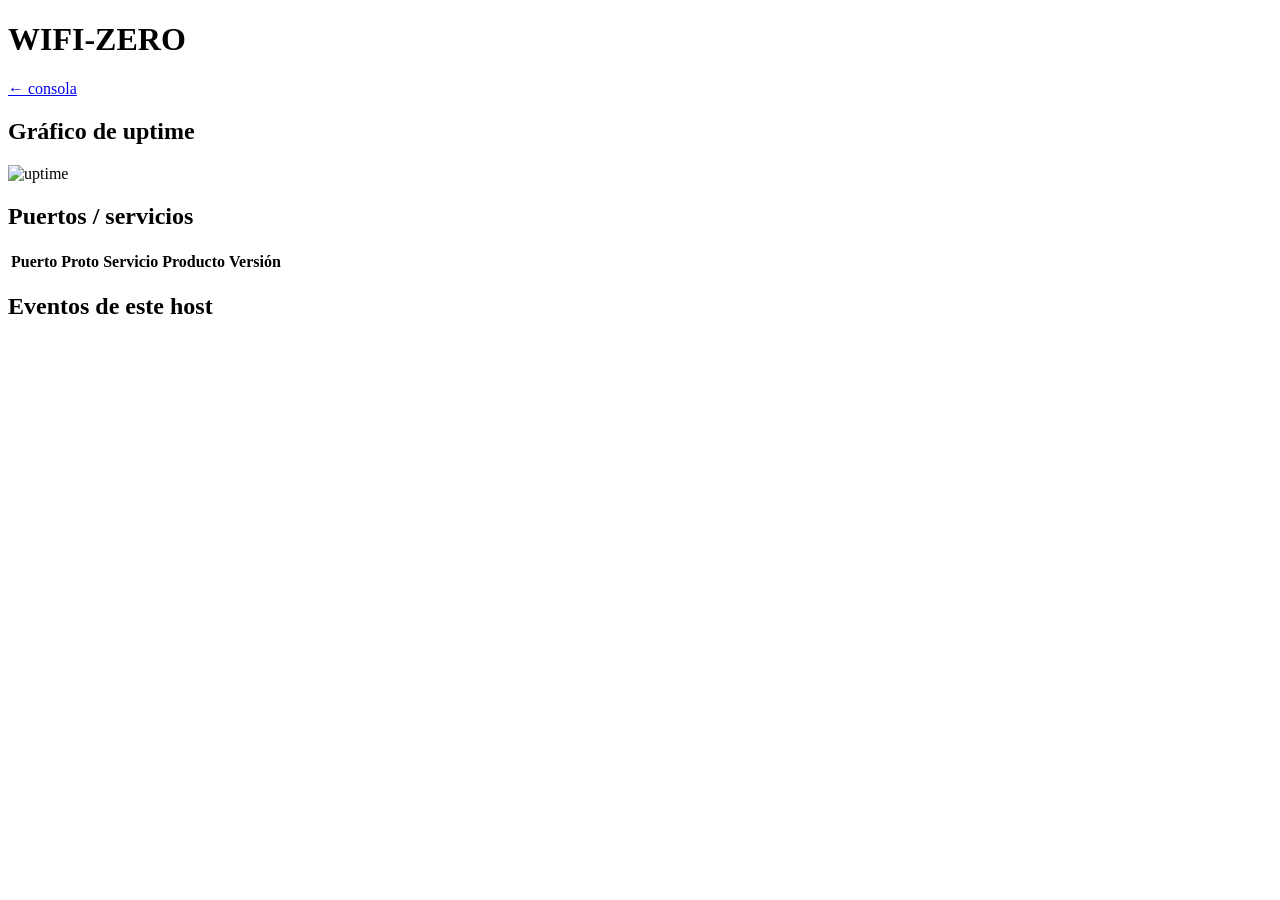
==== panel/host.html @ ed042d72 "v2: wifi-zero profesional — F0-F6 (config/migraciones/tests, reglas+scoring, nmap-sV, panel con auth" ====
<!DOCTYPE html>
<html lang="es">
<head>
<meta charset="utf-8">
<meta name="viewport" content="width=device-width, initial-scale=1">
<title>wifi-zero · host</title>
<link rel="stylesheet" href="/style.css">
</head>
<body>
<header>
  <h1>WIFI-ZERO</h1>
  <span class="sub"><a href="/">← consola</a></span>
  <span class="spacer"></span>
</header>
<main>
  <div id="hostCard"></div>
  <h2>Gráfico de uptime</h2>
  <img id="upt" alt="uptime" style="width:100%;max-width:760px">
  <h2>Puertos / servicios</h2>
  <table id="tPorts"><thead><tr><th>Puerto</th><th>Proto</th><th>Servicio</th><th>Producto</th><th>Versión</th></tr></thead><tbody></tbody></table>
  <h2>Eventos de este host</h2>
  <ul class="ev-log" id="events"></ul>
</main>
<script>
const $ = (s) => document.querySelector(s);
const token = () => localStorage.getItem("wz_token") || "";
async function getJSON(url) {
  const r = await fetch(url, { headers: token() ? { Authorization: "Bearer " + token() } : {} });
  if (r.status === 401) { location.href = "/login"; throw new Error("401"); }
  return r.json();
}
function esc(s){const d=document.createElement("div");d.textContent=s??"";return d.innerHTML;}

(async function () {
  const ip = new URLSearchParams(location.search).get("ip");
  if (!ip) return;
  const h = await getJSON("/api/hosts/" + encodeURIComponent(ip));
  if (!h) { return; }
  $("#hostCard").innerHTML = `
    <div class="card">
      <div class="n">${h.ip}</div>
      <div class="l">MAC ${h.mac || "—"} · ${esc(h.vendor) || "?"} ·
        ${h.state ? "online" : "offline"} · ${esc(h.os || "OS ?")}</div>
    </div>`;
  $("#upt").src = "/chart/uptime.svg?ip=" + encodeURIComponent(ip) + "&token=" + encodeURIComponent(token());
  $("#tPorts tbody").innerHTML = (h.ports || []).map((p) => `<tr>
    <td>${p.port}</td><td>${p.proto}</td><td>${esc(p.service) || "?"}</td>
    <td>${esc(p.product) || "—"}</td><td>${esc(p.version) || "—"}</td></tr>`).join("") ||
    '<tr><td colspan=5 class="muted">sin puertos abiertos visibles</td></tr>';
  $("#events").innerHTML = (h.events || []).slice(-30)
    .map((e) => `<li><span class="ts">${new Date(e.ts*1000).toTimeString().slice(0,8)}</span>
      <span class="sev ${e.level}">${e.level.toUpperCase()}</span>&nbsp;${esc(e.message)}</li>`).join("") ||
    '<li class="muted">sin eventos</li>';
})();
</script>
</body>
</html>
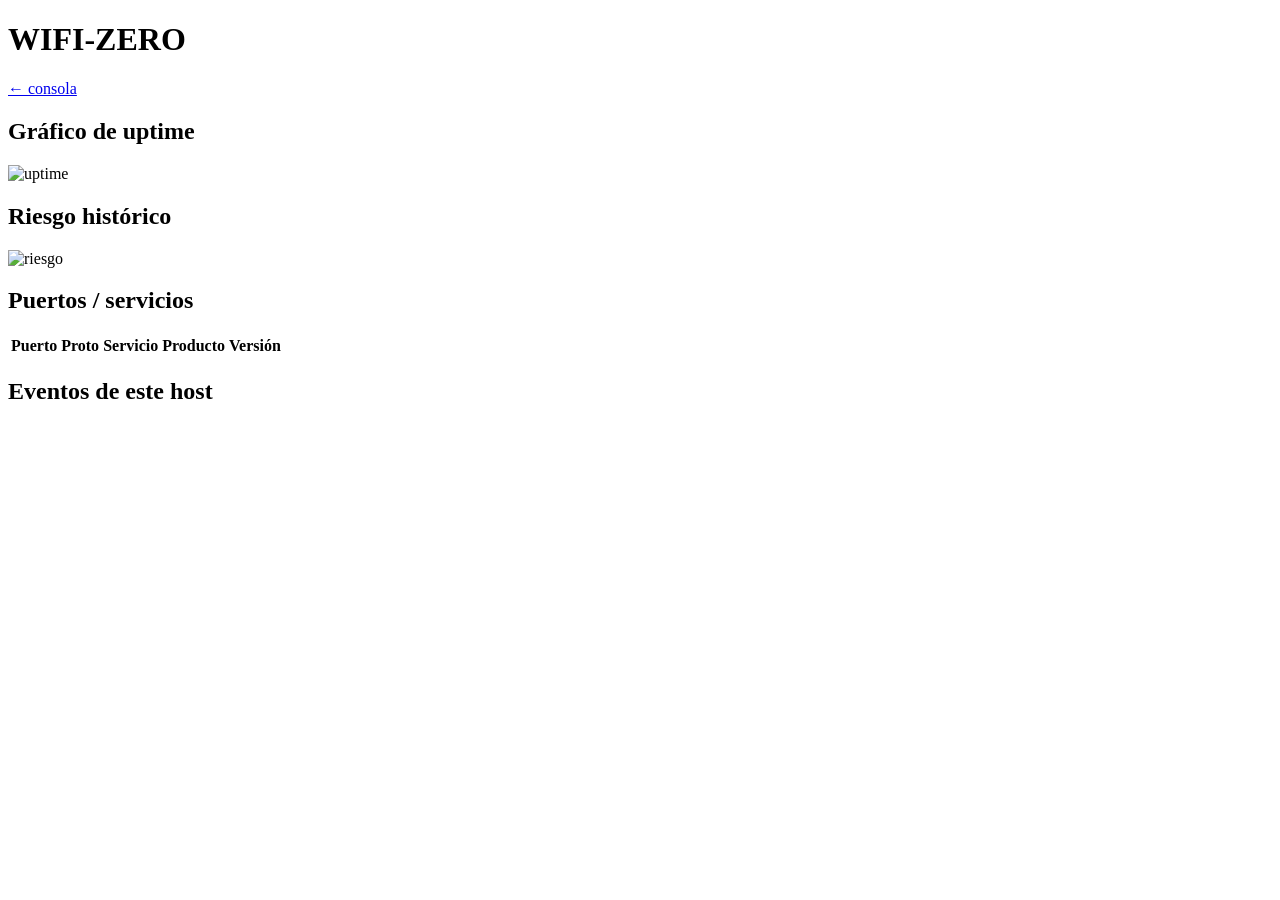
==== commit a0c77241: "feat(panel): whitelist, riesgo por AP, histórico y seguridad web API (core/server.py): - /api/whitel" ====
--- a/panel/host.html
+++ b/panel/host.html
@@ -16,6 +16,8 @@
   <div id="hostCard"></div>
   <h2>Gráfico de uptime</h2>
   <img id="upt" alt="uptime" style="width:100%;max-width:760px">
+  <h2>Riesgo histórico</h2>
+  <img id="riskImg" alt="riesgo" style="width:100%;max-width:760px">
   <h2>Puertos / servicios</h2>
   <table id="tPorts"><thead><tr><th>Puerto</th><th>Proto</th><th>Servicio</th><th>Producto</th><th>Versión</th></tr></thead><tbody></tbody></table>
   <h2>Eventos de este host</h2>
@@ -29,6 +31,14 @@
   if (r.status === 401) { location.href = "/login"; throw new Error("401"); }
   return r.json();
 }
+async function postJSON(url, body, method = "POST") {
+  const r = await fetch(url, {
+    method,
+    headers: { "Content-Type": "application/json", ...(token() ? { Authorization: "Bearer " + token() } : {}) },
+    body: method === "POST" ? JSON.stringify(body || {}) : undefined,
+  });
+  return r.json();
+}
 function esc(s){const d=document.createElement("div");d.textContent=s??"";return d.innerHTML;}
 
 (async function () {
@@ -36,13 +46,18 @@
   if (!ip) return;
   const h = await getJSON("/api/hosts/" + encodeURIComponent(ip));
   if (!h) { return; }
+  const trust = h.trusted === true ? '<span class="badge b-online">confiable</span>'
+    : h.trusted === false ? '<span class="badge b-crit">no confiable</span>'
+    : '<span class="badge b-warn">desconocido</span>';
   $("#hostCard").innerHTML = `
     <div class="card">
-      <div class="n">${h.ip}</div>
+      <div class="n">${h.ip} <span class="tier" style="font-size:.9em">riesgo ${h.score ?? "?"} · ${h.tier || "?"}</span></div>
       <div class="l">MAC ${h.mac || "—"} · ${esc(h.vendor) || "?"} ·
-        ${h.state ? "online" : "offline"} · ${esc(h.os || "OS ?")}</div>
+        ${h.state ? "online" : "offline"} · ${trust}</div>
+      <div id="hostActions" class="sub" style="margin-top:6px"></div>
     </div>`;
   $("#upt").src = "/chart/uptime.svg?ip=" + encodeURIComponent(ip) + "&token=" + encodeURIComponent(token());
+  $("#riskImg").src = "/chart/risk.svg?ip=" + encodeURIComponent(ip) + "&token=" + encodeURIComponent(token());
   $("#tPorts tbody").innerHTML = (h.ports || []).map((p) => `<tr>
     <td>${p.port}</td><td>${p.proto}</td><td>${esc(p.service) || "?"}</td>
     <td>${esc(p.product) || "—"}</td><td>${esc(p.version) || "—"}</td></tr>`).join("") ||
@@ -51,6 +66,34 @@
     .map((e) => `<li><span class="ts">${new Date(e.ts*1000).toTimeString().slice(0,8)}</span>
       <span class="sev ${e.level}">${e.level.toUpperCase()}</span>&nbsp;${esc(e.message)}</li>`).join("") ||
     '<li class="muted">sin eventos</li>';
+
+  const act = $("#hostActions");
+  if (!h.mac) { act.textContent = "sin MAC para whitelist"; return; }
+  const [wl] = await Promise.all([getJSON("/api/whitelist")]);
+  const known = (wl.whitelist || []).find((w) => w.mac === h.mac);
+  if (known) {
+    act.innerHTML = `<button class="btn" id="btnUntrust">marcar ${known.trusted ? "no confiable" : "confiable"}</button>
+      <button class="btn" id="btnDelWL">quitar de whitelist</button>`;
+    $("#btnUntrust").onclick = async () => {
+      await postJSON("/api/whitelist", { mac: h.mac, label: known.label, trusted: !known.trusted });
+      location.reload();
+    };
+    $("#btnDelWL").onclick = async () => {
+      await postJSON("/api/whitelist?mac=" + encodeURIComponent(h.mac), {}, "DELETE");
+      location.reload();
+    };
+  } else {
+    act.innerHTML = `<button class="btn" id="btnTrust">confiar</button>
+      <button class="btn" id="btnBlock">bloquear (no confiable)</button>`;
+    $("#btnTrust").onclick = async () => {
+      await postJSON("/api/whitelist", { mac: h.mac, label: h.vendor || "", trusted: true });
+      location.reload();
+    };
+    $("#btnBlock").onclick = async () => {
+      await postJSON("/api/whitelist", { mac: h.mac, label: h.vendor || "", trusted: false });
+      location.reload();
+    };
+  }
 })();
 </script>
 </body>
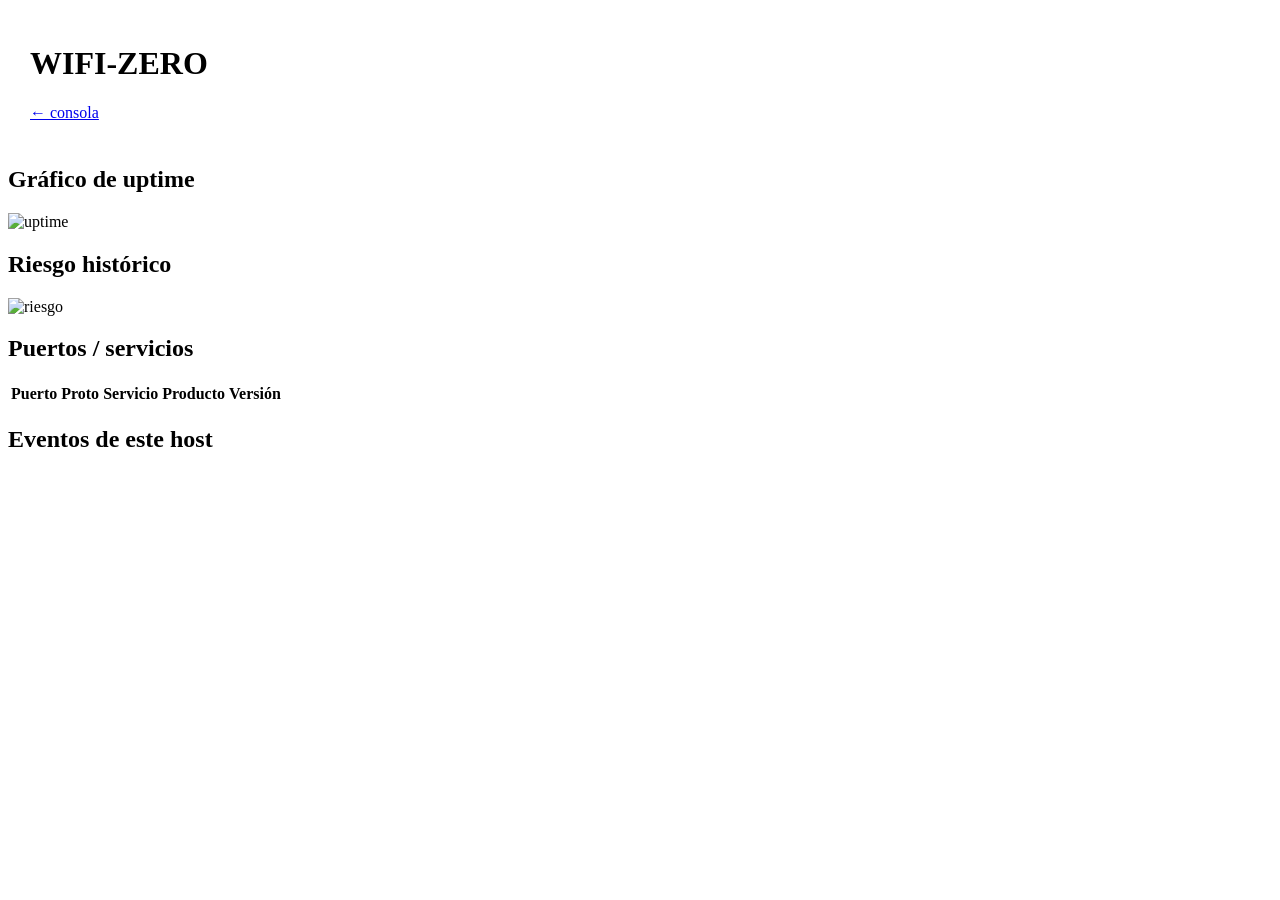
==== commit 33b32d5c: "style(panel): modern minimal UI refresh Flatten glass/grid noise, tighten tokens (dark + mint), IBM " ====
--- a/panel/host.html
+++ b/panel/host.html
@@ -3,16 +3,24 @@
 <head>
 <meta charset="utf-8">
 <meta name="viewport" content="width=device-width, initial-scale=1">
+<meta name="theme-color" content="#0a0c10">
 <title>wifi-zero · host</title>
+<link rel="preconnect" href="https://fonts.googleapis.com">
+<link rel="preconnect" href="https://fonts.gstatic.com" crossorigin>
+<link href="https://fonts.googleapis.com/css2?family=IBM+Plex+Mono:wght@400;500&family=IBM+Plex+Sans:wght@400;500;600&display=swap" rel="stylesheet">
+<link rel="icon" href="/favicon.svg" type="image/svg+xml">
 <link rel="stylesheet" href="/style.css">
 </head>
 <body>
-<header>
-  <h1>WIFI-ZERO</h1>
-  <span class="sub"><a href="/">← consola</a></span>
+<header class="topbar" style="margin:0;padding:16px 22px">
+  <div class="brand">
+    <span class="pulse-dot" aria-hidden="true"></span>
+    <h1>WIFI-ZERO</h1>
+  </div>
+  <span class="sub" style="margin:0"><a href="/">← consola</a></span>
   <span class="spacer"></span>
 </header>
-<main>
+<main style="padding-top:8px">
   <div id="hostCard"></div>
   <h2>Gráfico de uptime</h2>
   <img id="upt" alt="uptime" style="width:100%;max-width:760px">
